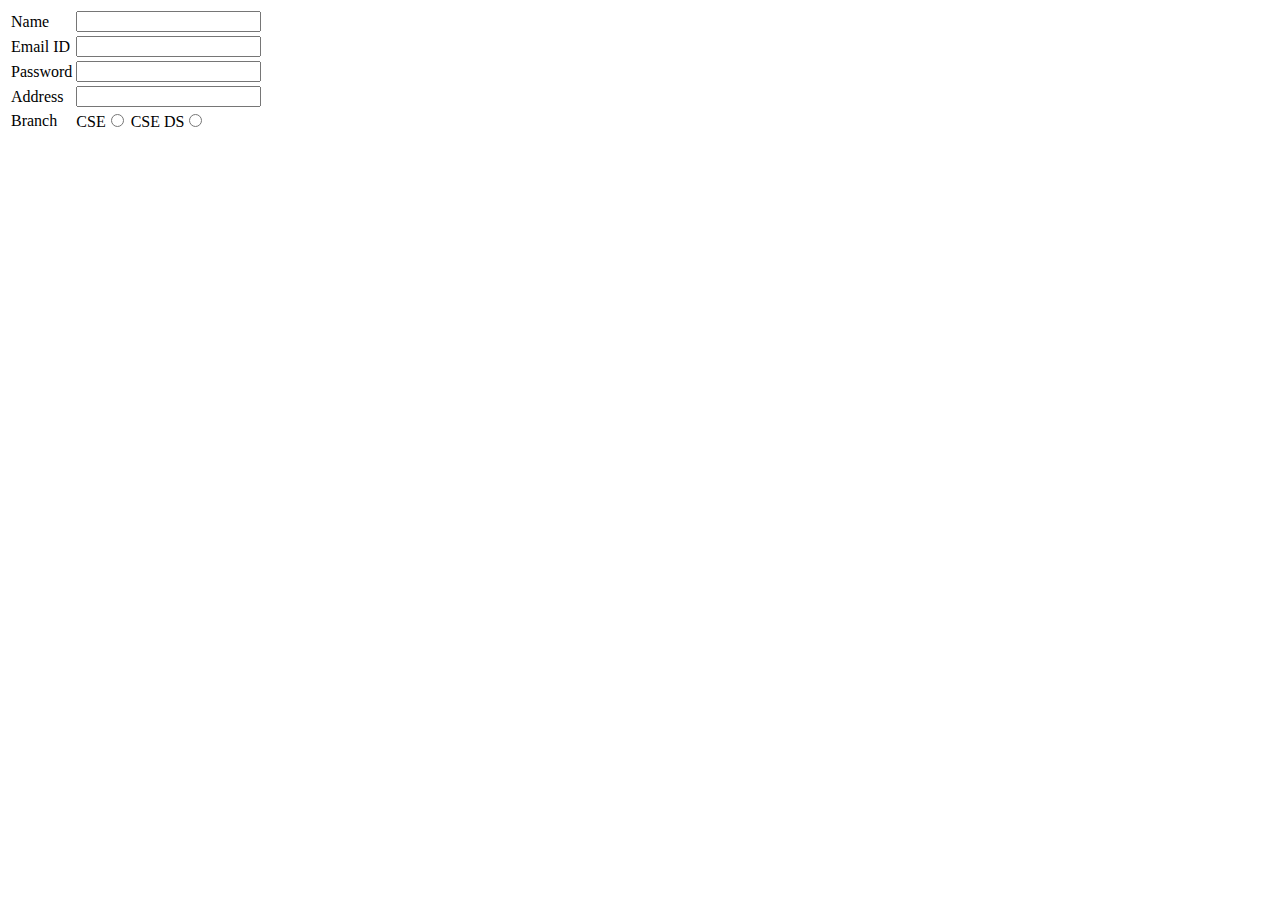
==== Day1/index.html @ 8f8b54de "Third Commit" ====
<!DOCTYPE html>
<html lang="en">
<head>
    <meta charset="UTF-8">
    <meta name="viewport" content="width=device-width, initial-scale=1.0">
    <title>Document</title>
    <link rel="stylesheet" href="style.css">
</head>
<body>
    <table>
        <form action="" method="post">
            <tr><td>Name</td><td><input type="text" name="t1"></td></tr>
            <tr><td>Email ID</td><td><input type="email" name="t2" id="em"></td></tr>
            <tr><td>Password</td><td><input type="password" name="" id=""></td></tr>
            <tr><td>Address</td><td><input type="text"></td></tr>
            <tr><td>Branch</td>
                <td>CSE<input type="radio" name="r1" id="">
                CSE DS<input type="radio" name="r1" id="">
                </td>
            </tr>
        </form>
    </table>
</body>
</html>
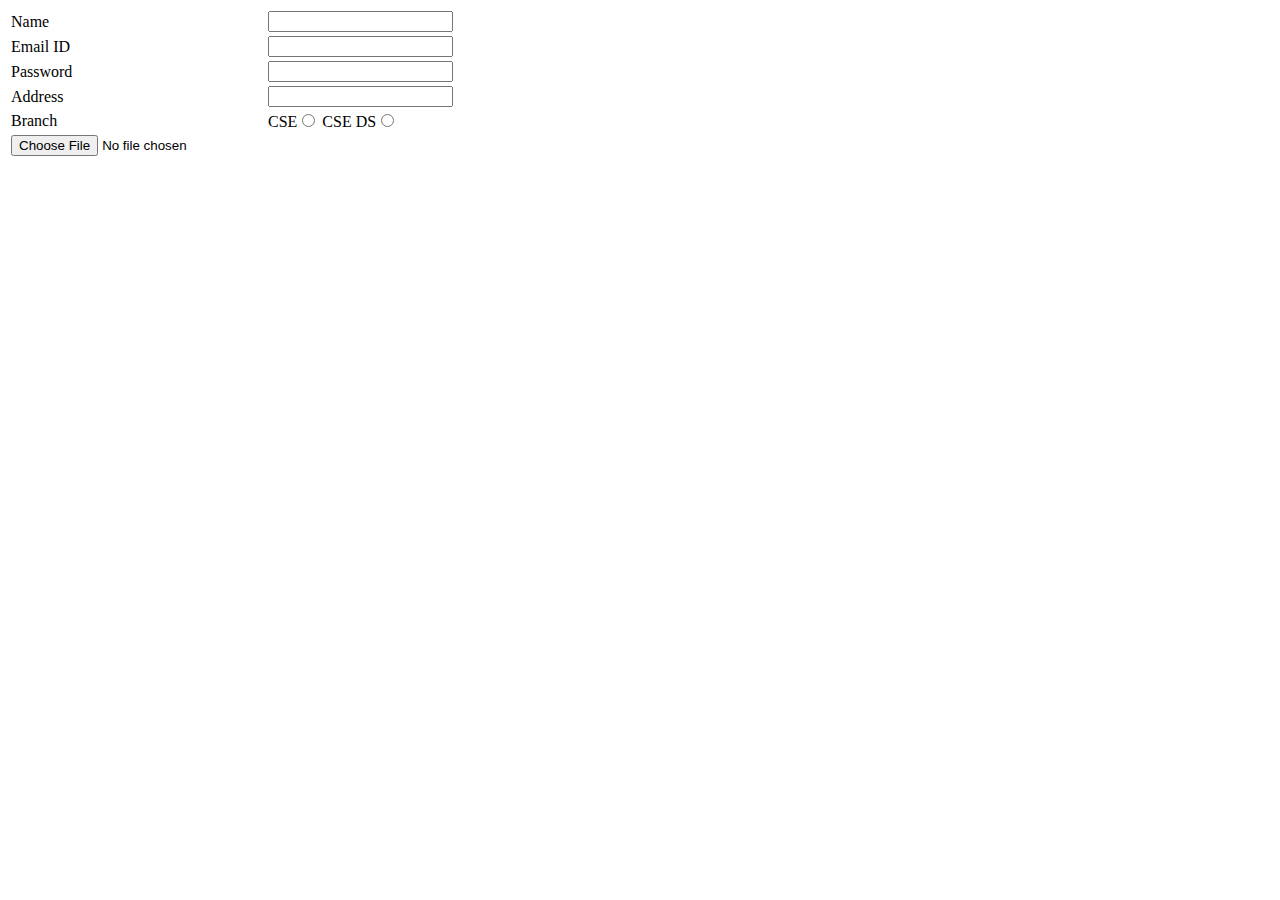
==== commit 588d239a: "fifth commit" ====
--- a/Day1/index.html
+++ b/Day1/index.html
@@ -18,6 +18,7 @@
                 CSE DS<input type="radio" name="r1" id="">
                 </td>
             </tr>
+            <tr><td><input type="file" ></td></tr>
         </form>
     </table>
 </body>
